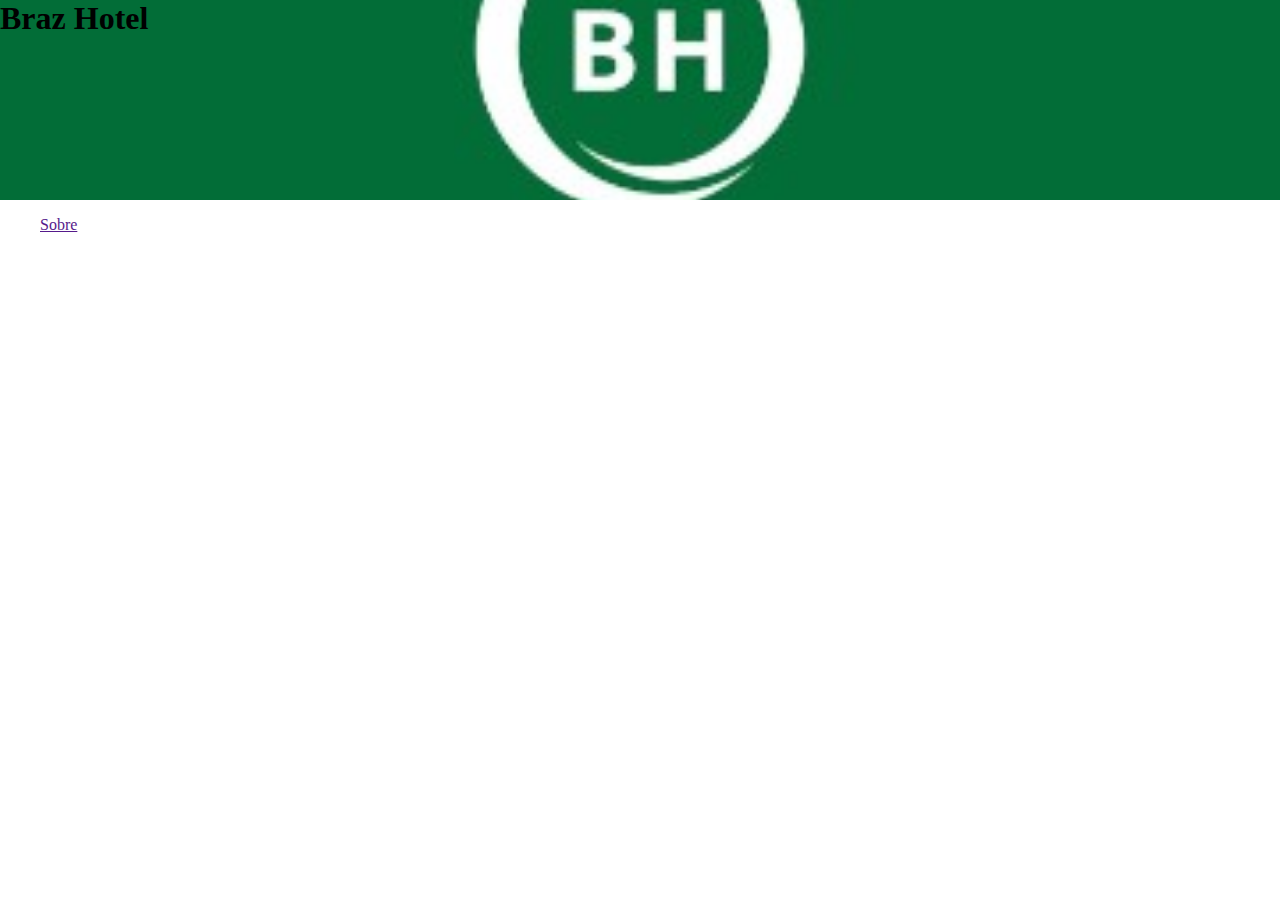
==== hotel/index.html @ e0bf5ec7 "update" ====
<!DOCTYPE html>
<html lang="pt-br">
<head>
    <meta charset="UTF-8">
    <meta name="viewport" content="width=device-width, initial-scale=1.0">
    <title>Braz Hotel</title>
    <link rel="stylesheet" href="style.css">
</head>
<body>
    <header>
        <h1>Braz Hotel</h1>
    </header>
    <menu>
        <a href="">Sobre</a>
    </menu>
    <main>

    </main>
</body>
</html>
---- hotel/style.css ----
@charset "UTF-8";

body {
    margin: 0px;
}

main {
    margin: 0px;
    padding: 0px;
}

header {
    margin: 0px;
    padding: 0px;
    height: 200px;
    background: rgb(7, 125, 42) url(imagens/logo-fundo-p.jpg) no-repeat center center;
    background-size: cover
}

header > h1 {
    margin: 0px;
    padding: 0px;
}
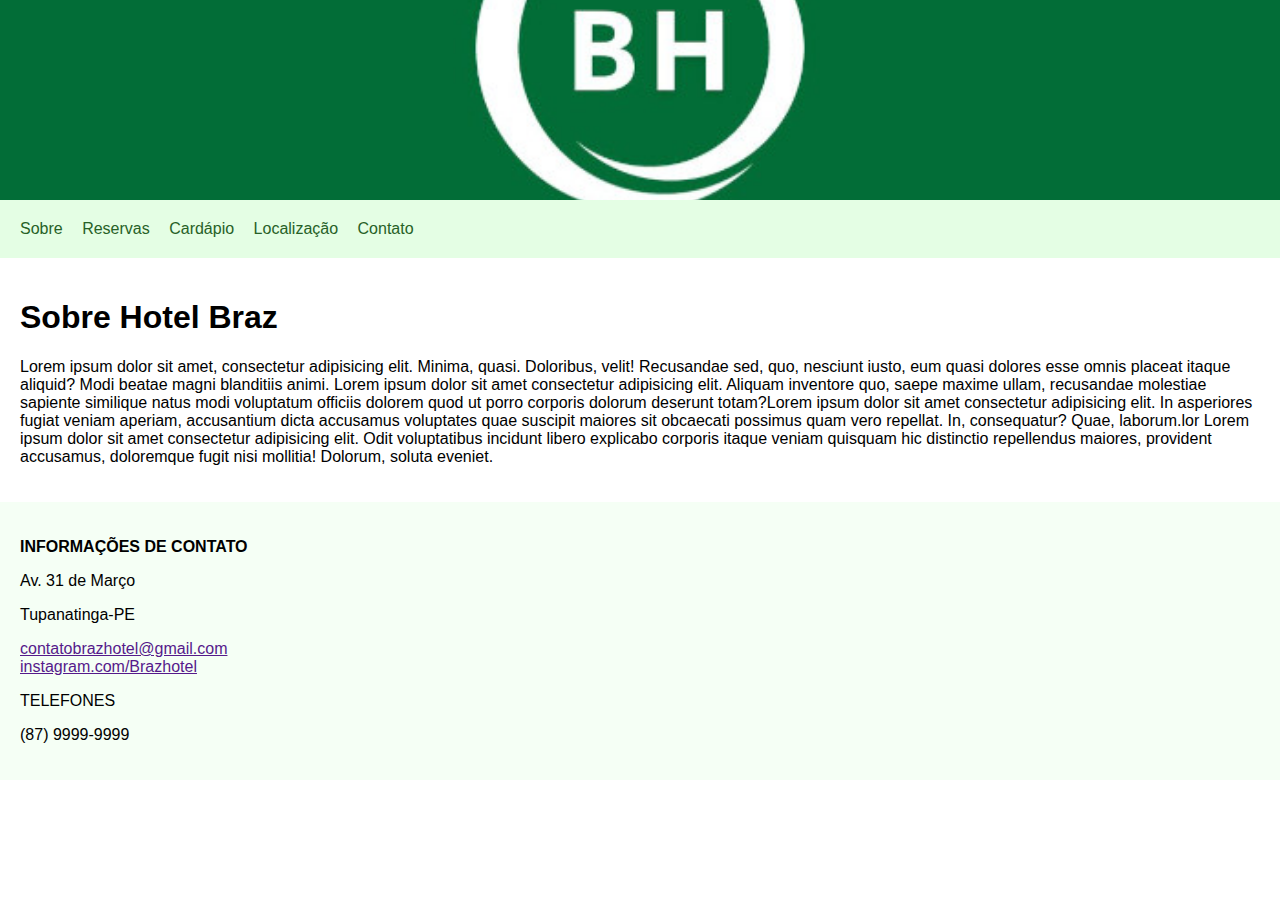
==== commit 19425d1c: "update" ====
--- a/hotel/index.html
+++ b/hotel/index.html
@@ -5,16 +5,32 @@
     <meta name="viewport" content="width=device-width, initial-scale=1.0">
     <title>Braz Hotel</title>
     <link rel="stylesheet" href="style.css">
+    <link rel="shortcut icon" href="imagens/iconehotel.ico" type="image/x-icon">
 </head>
 <body>
     <header>
-        <h1>Braz Hotel</h1>
     </header>
-    <menu>
+    <nav>
         <a href="">Sobre</a>
-    </menu>
+        <a href="">Reservas</a>
+        <a href="">Cardápio</a>
+        <a href="">Localização</a>
+        <a href="">Contato</a>
+    </nav>
     <main>
+        <h1>Sobre Hotel Braz</h1>
+        <p>Lorem ipsum dolor sit amet, consectetur adipisicing elit. Minima, quasi. Doloribus, velit! Recusandae sed, quo, nesciunt iusto, eum quasi dolores esse omnis placeat itaque aliquid? Modi beatae magni blanditiis animi. Lorem ipsum dolor sit amet consectetur adipisicing elit. Aliquam inventore quo, saepe maxime ullam, recusandae molestiae sapiente similique natus modi voluptatum officiis dolorem quod ut porro corporis dolorum deserunt totam?Lorem ipsum dolor sit amet consectetur adipisicing elit. In asperiores fugiat veniam aperiam, accusantium dicta accusamus voluptates quae suscipit maiores sit obcaecati possimus quam vero repellat. In, consequatur? Quae, laborum.lor Lorem ipsum dolor sit amet consectetur adipisicing elit. Odit voluptatibus incidunt libero explicabo corporis itaque veniam quisquam hic distinctio repellendus maiores, provident accusamus, doloremque fugit nisi mollitia! Dolorum, soluta eveniet.</p>
 
     </main>
+    <footer>
+        <p><strong>INFORMAÇÕES DE CONTATO</strong></p>
+        <p>Av. 31 de Março</p>
+        <p>Tupanatinga-PE</p>
+        <a href="">contatobrazhotel@gmail.com</a> 
+        <br>
+        <a href="">instagram.com/Brazhotel</a>
+        <p>TELEFONES</p>
+        <p>(87) 9999-9999</p>
+    </footer>
 </body>
 </html>--- a/hotel/style.css
+++ b/hotel/style.css
@@ -2,22 +2,41 @@
 
 body {
     margin: 0px;
+    font-family: Arial, Helvetica, sans-serif;
 }
 
 main {
     margin: 0px;
-    padding: 0px;
+    padding: 20px;
 }
 
 header {
     margin: 0px;
     padding: 0px;
     height: 200px;
-    background: rgb(7, 125, 42) url(imagens/logo-fundo-p.jpg) no-repeat center center;
+    background: rgb(7, 125, 42) url(imagens/logo-fundo-m.jpg) no-repeat center center;
     background-size: cover
 }
 
 header > h1 {
     margin: 0px;
     padding: 0px;
+}
+
+nav {
+    margin: 0px;
+    padding: 20px;
+    background-color: rgb(228, 254, 228);
+}
+
+nav > a {
+    color: rgb(39, 97, 39);
+    text-decoration: none;
+    padding-right: 15px;
+    
+}
+
+footer {
+    padding: 20px;
+    background-color: rgb(245, 255, 245);
 }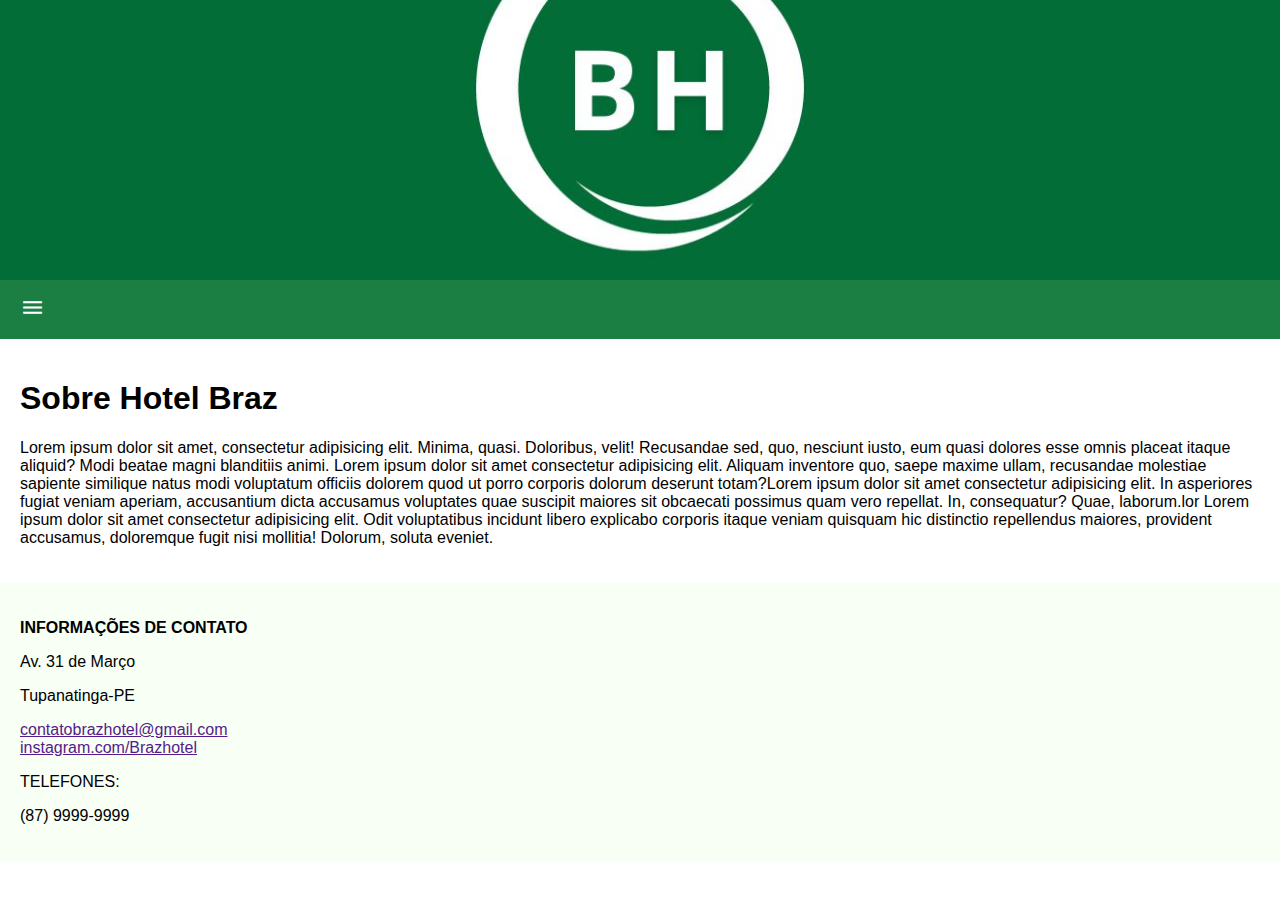
==== commit 0a6171fe: "update" ====
--- a/hotel/index.html
+++ b/hotel/index.html
@@ -6,16 +6,22 @@
     <title>Braz Hotel</title>
     <link rel="stylesheet" href="style.css">
     <link rel="shortcut icon" href="imagens/iconehotel.ico" type="image/x-icon">
+    <link href="https://fonts.googleapis.com/css2?family=Material+Symbols+Outlined" rel="stylesheet" />
 </head>
 <body>
     <header>
     </header>
     <nav>
-        <a href="">Sobre</a>
-        <a href="">Reservas</a>
-        <a href="">Cardápio</a>
-        <a href="">Localização</a>
-        <a href="">Contato</a>
+        <span id="menu" class="material-symbols-outlined" onclick="clickMenu()">menu</span>
+        <menu id="itens">
+            <ul>
+                <li><a href="">Sobre</a></li>
+                <li><a href="">Reservas</a></li>
+                <li><a href="">Cardápio</a></li>
+                <li><a href="">Localização</a></li>
+                <li><a href="">Contato</a></li>
+            </ul>
+        </menu>
     </nav>
     <main>
         <h1>Sobre Hotel Braz</h1>
@@ -29,8 +35,10 @@
         <a href="">contatobrazhotel@gmail.com</a> 
         <br>
         <a href="">instagram.com/Brazhotel</a>
-        <p>TELEFONES</p>
+        <p>TELEFONES:</p>
         <p>(87) 9999-9999</p>
     </footer>
+
+    <script src="script.js"></script>
 </body>
 </html>--- a/hotel/style.css
+++ b/hotel/style.css
@@ -13,8 +13,8 @@
 header {
     margin: 0px;
     padding: 0px;
-    height: 200px;
-    background: rgb(7, 125, 42) url(imagens/logo-fundo-m.jpg) no-repeat center center;
+    height: 280px;
+    background: rgb(7, 125, 42) url(imagens/logo-fundo-g.jpg) no-repeat center center;
     background-size: cover
 }
 
@@ -25,18 +25,48 @@
 
 nav {
     margin: 0px;
-    padding: 20px;
-    background-color: rgb(228, 254, 228);
+    padding: 15px 0px;
+    background-color: #1b7e42ff;
+    text-align: left;
 }
 
-nav > a {
-    color: rgb(39, 97, 39);
+span#menu {
+    padding-left: 20px;
+    font-size: 25px;
+    color: white;
+    cursor: pointer;
+}
+
+menu {
+    display: none;
+    background-color: white;
+    padding: 5px;
+    margin: 0px;
+}
+
+menu > ul > li > a {
+    color: #1b7e42ff;
     text-decoration: none;
-    padding-right: 15px;
-    
+    padding-left: 15px;
+    font-weight: bold;
+}
+
+menu > ul > li > a:hover {
+    color: rgb(10, 67, 33);
+}
+
+menu > ul {
+    list-style-type: none;
+    text-align: left;
+    padding: 0px;
+    margin: 0px;
+}
+
+menu > ul > li {
+    padding: 8px 0px;
 }
 
 footer {
     padding: 20px;
-    background-color: rgb(245, 255, 245);
+    background-color: rgba(223, 255, 202, 0.212);
 }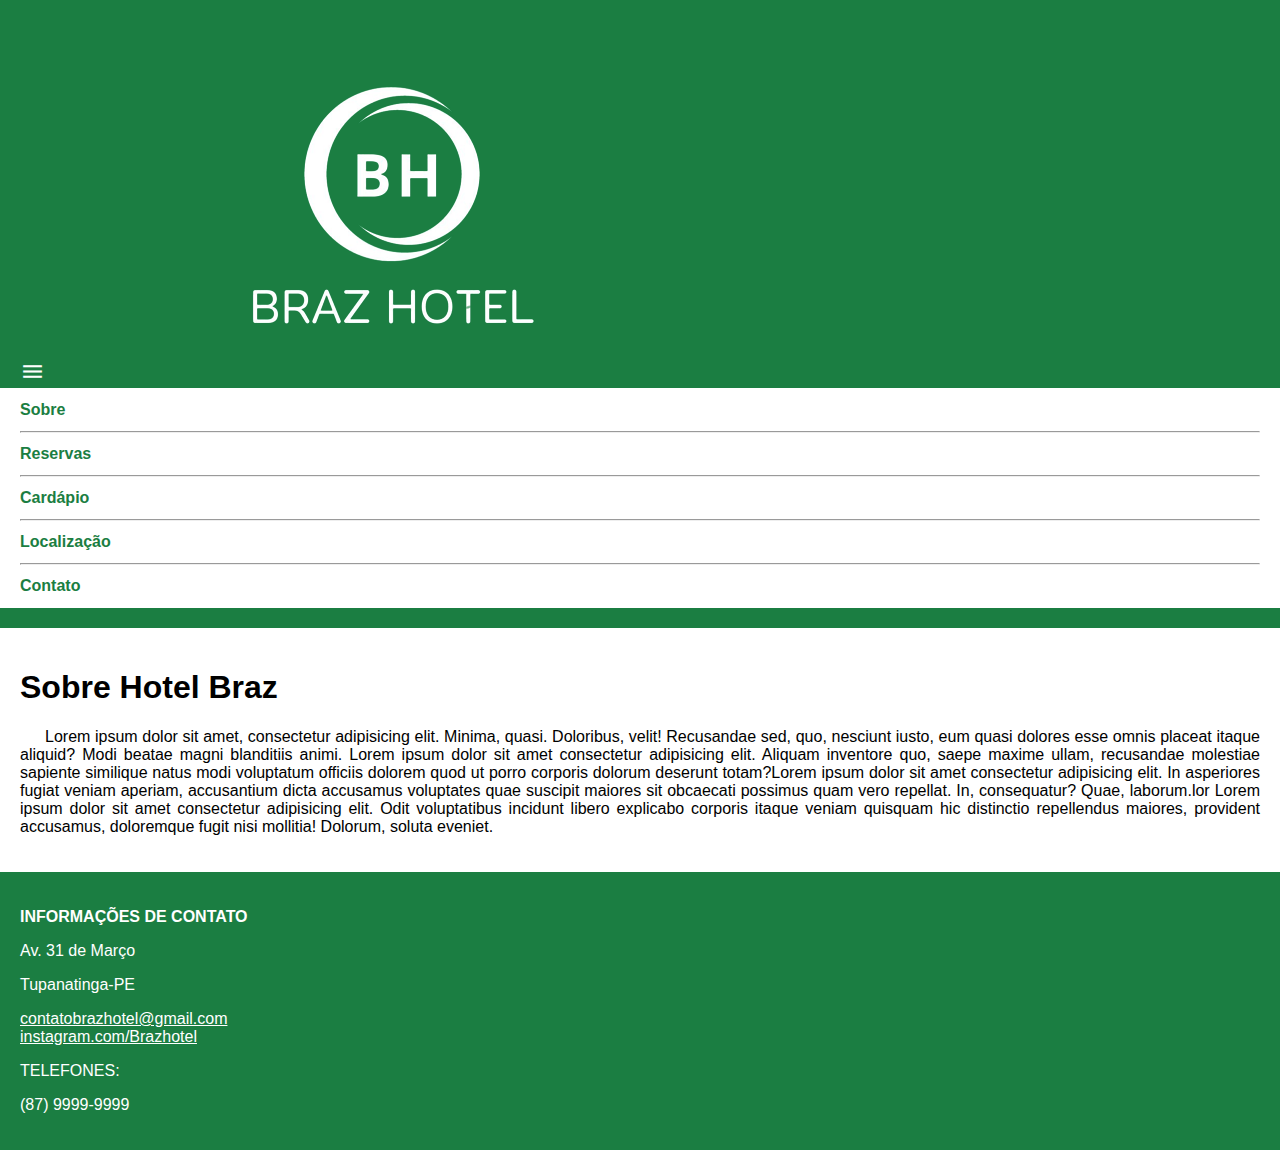
==== commit 9a897ca6: "update" ====
--- a/hotel/index.html
+++ b/hotel/index.html
@@ -10,19 +10,28 @@
 </head>
 <body>
     <header>
+        <nav>
+            <span id="menu" class="material-symbols-outlined" onclick="clickMenu()">menu</span>
+            
+            <div id="logo">
+                <img src="imagens/logo-fundo-g-removebg-preview.png" alt="logo-hotel">
+            </div>
+
+            <menu id="itens">
+                <ul>
+                    <li><a href="">Sobre</a></li>
+                    <hr>
+                    <li><a href="">Reservas</a></li>
+                    <hr>
+                    <li><a href="">Cardápio</a></li>
+                    <hr>
+                    <li><a href="">Localização</a></li>
+                    <hr>
+                    <li><a href="">Contato</a></li>
+                </ul>
+            </menu>
+        </nav>
     </header>
-    <nav>
-        <span id="menu" class="material-symbols-outlined" onclick="clickMenu()">menu</span>
-        <menu id="itens">
-            <ul>
-                <li><a href="">Sobre</a></li>
-                <li><a href="">Reservas</a></li>
-                <li><a href="">Cardápio</a></li>
-                <li><a href="">Localização</a></li>
-                <li><a href="">Contato</a></li>
-            </ul>
-        </menu>
-    </nav>
     <main>
         <h1>Sobre Hotel Braz</h1>
         <p>Lorem ipsum dolor sit amet, consectetur adipisicing elit. Minima, quasi. Doloribus, velit! Recusandae sed, quo, nesciunt iusto, eum quasi dolores esse omnis placeat itaque aliquid? Modi beatae magni blanditiis animi. Lorem ipsum dolor sit amet consectetur adipisicing elit. Aliquam inventore quo, saepe maxime ullam, recusandae molestiae sapiente similique natus modi voluptatum officiis dolorem quod ut porro corporis dolorum deserunt totam?Lorem ipsum dolor sit amet consectetur adipisicing elit. In asperiores fugiat veniam aperiam, accusantium dicta accusamus voluptates quae suscipit maiores sit obcaecati possimus quam vero repellat. In, consequatur? Quae, laborum.lor Lorem ipsum dolor sit amet consectetur adipisicing elit. Odit voluptatibus incidunt libero explicabo corporis itaque veniam quisquam hic distinctio repellendus maiores, provident accusamus, doloremque fugit nisi mollitia! Dolorum, soluta eveniet.</p>
--- a/hotel/style.css
+++ b/hotel/style.css
@@ -5,17 +5,9 @@
     font-family: Arial, Helvetica, sans-serif;
 }
 
-main {
-    margin: 0px;
-    padding: 20px;
-}
-
 header {
     margin: 0px;
     padding: 0px;
-    height: 280px;
-    background: rgb(7, 125, 42) url(imagens/logo-fundo-g.jpg) no-repeat center center;
-    background-size: cover
 }
 
 header > h1 {
@@ -25,9 +17,24 @@
 
 nav {
     margin: 0px;
-    padding: 15px 0px;
+    padding: 20px 0px;
     background-color: #1b7e42ff;
     text-align: left;
+}
+
+div#logo {
+    display: inline-block;
+}
+
+div#logo > img {
+    width: px;
+}
+
+menu {
+    display: block;
+    background-color: white;
+    padding: 9px 20px;
+    margin: 0px;
 }
 
 span#menu {
@@ -37,17 +44,9 @@
     cursor: pointer;
 }
 
-menu {
-    display: none;
-    background-color: white;
-    padding: 5px;
-    margin: 0px;
-}
-
 menu > ul > li > a {
     color: #1b7e42ff;
     text-decoration: none;
-    padding-left: 15px;
     font-weight: bold;
 }
 
@@ -63,10 +62,25 @@
 }
 
 menu > ul > li {
-    padding: 8px 0px;
+    padding: 4px 0px;
+}
+
+main {
+    margin: 0px;
+    padding: 20px;
+}
+
+main > p {
+    text-align: justify;
+    text-indent: 25px;
 }
 
 footer {
     padding: 20px;
-    background-color: rgba(223, 255, 202, 0.212);
+    background-color: #1b7e42ff;
+    color: white;
+}
+
+footer > a {
+    color: white;
 }